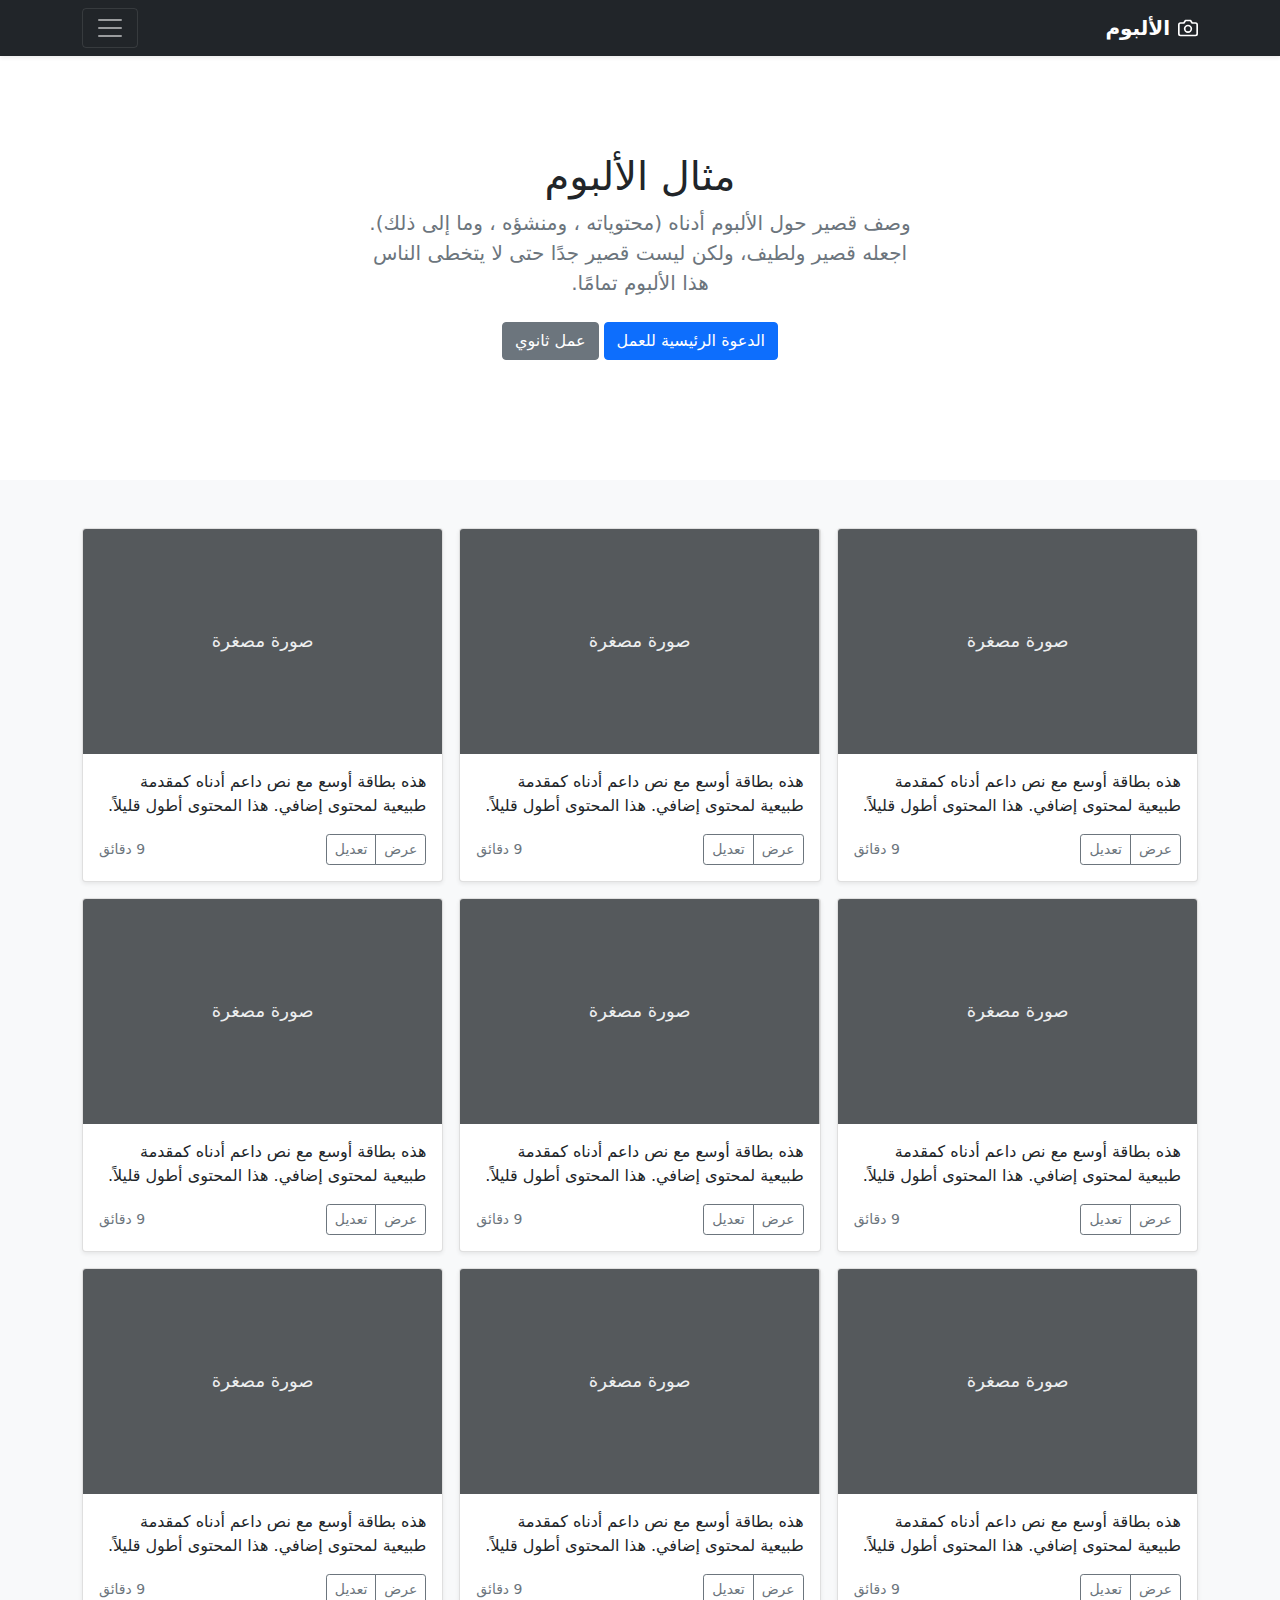
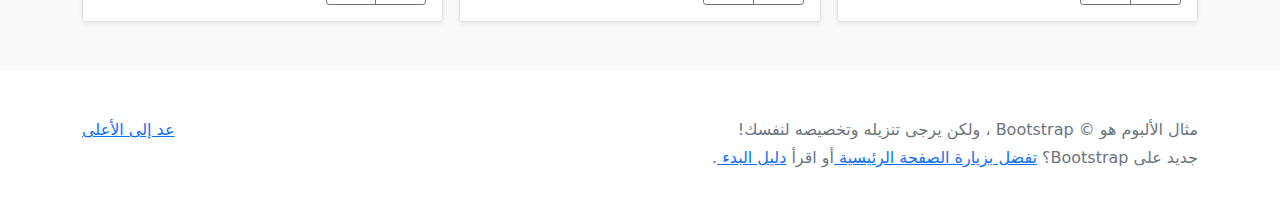
==== bootstrap-5.0.1-examples/album-rtl/index.html @ 57a70f14 "Mi segundo commit" ====
<!doctype html>
<html lang="ar" dir="rtl">
  <head>
    <meta charset="utf-8">
    <meta name="viewport" content="width=device-width, initial-scale=1">
    <meta name="description" content="">
    <meta name="author" content="Mark Otto, Jacob Thornton, and Bootstrap contributors">
    <meta name="generator" content="Hugo 0.83.1">
    <title>مثال الألبوم · Bootstrap v5.0</title>

    <link rel="canonical" href="https://getbootstrap.com/docs/5.0/examples/album-rtl/">

    

    <!-- Bootstrap core CSS -->
<link href="../assets/dist/css/bootstrap.rtl.min.css" rel="stylesheet">

    <style>
      .bd-placeholder-img {
        font-size: 1.125rem;
        text-anchor: middle;
        -webkit-user-select: none;
        -moz-user-select: none;
        user-select: none;
      }

      @media (min-width: 768px) {
        .bd-placeholder-img-lg {
          font-size: 3.5rem;
        }
      }
    </style>

    
  </head>
  <body>
    
<header>
  <div class="collapse bg-dark" id="navbarHeader">
    <div class="container">
      <div class="row">
        <div class="col-sm-8 col-md-7 py-4">
          <h4 class="text-white">حول</h4>
          <p class="text-muted">أضف بعض المعلومات حول الألبوم، المؤلف، أو أي سياق خلفية آخر. اجعلها بضع جمل حتى يتمكن الزوار من التقاط بعض التلميحات المفيدة. ثم اربطها ببعض مواقع التواصل الاجتماعي أو معلومات الاتصال.</p>
        </div>
        <div class="col-sm-4 offset-md-1 py-4">
          <h4 class="text-white">تواصل معي</h4>
          <ul class="list-unstyled">
            <li><a href="#" class="text-white">تابعني على تويتر</a></li>
            <li><a href="#" class="text-white">شاركني الإعجاب في فيسبوك</a></li>
            <li><a href="#" class="text-white">راسلني على البريد الإلكتروني</a></li>
          </ul>
        </div>
      </div>
    </div>
  </div>
  <div class="navbar navbar-dark bg-dark shadow-sm">
    <div class="container">
      <a href="#" class="navbar-brand d-flex align-items-center">
        <svg xmlns="http://www.w3.org/2000/svg" width="20" height="20" fill="none" stroke="currentColor" stroke-linecap="round" stroke-linejoin="round" stroke-width="2" aria-hidden="true" class="me-2" viewBox="0 0 24 24"><path d="M23 19a2 2 0 0 1-2 2H3a2 2 0 0 1-2-2V8a2 2 0 0 1 2-2h4l2-3h6l2 3h4a2 2 0 0 1 2 2z"/><circle cx="12" cy="13" r="4"/></svg>
        <strong>الألبوم</strong>
      </a>
      <button class="navbar-toggler" type="button" data-bs-toggle="collapse" data-bs-target="#navbarHeader" aria-controls="navbarHeader" aria-expanded="false" aria-label="تبديل التنقل">
        <span class="navbar-toggler-icon"></span>
      </button>
    </div>
  </div>
</header>

<main>

  <section class="py-5 text-center container">
    <div class="row py-lg-5">
      <div class="col-lg-6 col-md-8 mx-auto">
        <h1 class="fw-light">مثال الألبوم</h1>
        <p class="lead text-muted">وصف قصير حول الألبوم أدناه (محتوياته ، ومنشؤه ، وما إلى ذلك). اجعله قصير ولطيف، ولكن ليست قصير جدًا حتى لا يتخطى الناس هذا الألبوم تمامًا.</p>
        <p>
          <a href="#" class="btn btn-primary my-2">الدعوة الرئيسية للعمل</a>
          <a href="#" class="btn btn-secondary my-2">عمل ثانوي</a>
        </p>
      </div>
    </div>
  </section>

  <div class="album py-5 bg-light">
    <div class="container">

      <div class="row row-cols-1 row-cols-sm-2 row-cols-md-3 g-3">
        <div class="col">
          <div class="card shadow-sm">
            <svg class="bd-placeholder-img card-img-top" width="100%" height="225" xmlns="http://www.w3.org/2000/svg" role="img" aria-label="Placeholder: صورة مصغرة" preserveAspectRatio="xMidYMid slice" focusable="false"><title>Placeholder</title><rect width="100%" height="100%" fill="#55595c"/><text x="50%" y="50%" fill="#eceeef" dy=".3em">صورة مصغرة</text></svg>

            <div class="card-body">
              <p class="card-text">هذه بطاقة أوسع مع نص داعم أدناه كمقدمة طبيعية لمحتوى إضافي. هذا المحتوى أطول قليلاً.</p>
              <div class="d-flex justify-content-between align-items-center">
                <div class="btn-group">
                  <button type="button" class="btn btn-sm btn-outline-secondary">عرض</button>
                  <button type="button" class="btn btn-sm btn-outline-secondary">تعديل</button>
                </div>
                <small class="text-muted">9 دقائق</small>
              </div>
            </div>
          </div>
        </div>
        <div class="col">
          <div class="card shadow-sm">
            <svg class="bd-placeholder-img card-img-top" width="100%" height="225" xmlns="http://www.w3.org/2000/svg" role="img" aria-label="Placeholder: صورة مصغرة" preserveAspectRatio="xMidYMid slice" focusable="false"><title>Placeholder</title><rect width="100%" height="100%" fill="#55595c"/><text x="50%" y="50%" fill="#eceeef" dy=".3em">صورة مصغرة</text></svg>

            <div class="card-body">
              <p class="card-text">هذه بطاقة أوسع مع نص داعم أدناه كمقدمة طبيعية لمحتوى إضافي. هذا المحتوى أطول قليلاً.</p>
              <div class="d-flex justify-content-between align-items-center">
                <div class="btn-group">
                  <button type="button" class="btn btn-sm btn-outline-secondary">عرض</button>
                  <button type="button" class="btn btn-sm btn-outline-secondary">تعديل</button>
                </div>
                <small class="text-muted">9 دقائق</small>
              </div>
            </div>
          </div>
        </div>
        <div class="col">
          <div class="card shadow-sm">
            <svg class="bd-placeholder-img card-img-top" width="100%" height="225" xmlns="http://www.w3.org/2000/svg" role="img" aria-label="Placeholder: صورة مصغرة" preserveAspectRatio="xMidYMid slice" focusable="false"><title>Placeholder</title><rect width="100%" height="100%" fill="#55595c"/><text x="50%" y="50%" fill="#eceeef" dy=".3em">صورة مصغرة</text></svg>

            <div class="card-body">
              <p class="card-text">هذه بطاقة أوسع مع نص داعم أدناه كمقدمة طبيعية لمحتوى إضافي. هذا المحتوى أطول قليلاً.</p>
              <div class="d-flex justify-content-between align-items-center">
                <div class="btn-group">
                  <button type="button" class="btn btn-sm btn-outline-secondary">عرض</button>
                  <button type="button" class="btn btn-sm btn-outline-secondary">تعديل</button>
                </div>
                <small class="text-muted">9 دقائق</small>
              </div>
            </div>
          </div>
        </div>

        <div class="col">
          <div class="card shadow-sm">
            <svg class="bd-placeholder-img card-img-top" width="100%" height="225" xmlns="http://www.w3.org/2000/svg" role="img" aria-label="Placeholder: صورة مصغرة" preserveAspectRatio="xMidYMid slice" focusable="false"><title>Placeholder</title><rect width="100%" height="100%" fill="#55595c"/><text x="50%" y="50%" fill="#eceeef" dy=".3em">صورة مصغرة</text></svg>

            <div class="card-body">
              <p class="card-text">هذه بطاقة أوسع مع نص داعم أدناه كمقدمة طبيعية لمحتوى إضافي. هذا المحتوى أطول قليلاً.</p>
              <div class="d-flex justify-content-between align-items-center">
                <div class="btn-group">
                  <button type="button" class="btn btn-sm btn-outline-secondary">عرض</button>
                  <button type="button" class="btn btn-sm btn-outline-secondary">تعديل</button>
                </div>
                <small class="text-muted">9 دقائق</small>
              </div>
            </div>
          </div>
        </div>
        <div class="col">
          <div class="card shadow-sm">
            <svg class="bd-placeholder-img card-img-top" width="100%" height="225" xmlns="http://www.w3.org/2000/svg" role="img" aria-label="Placeholder: صورة مصغرة" preserveAspectRatio="xMidYMid slice" focusable="false"><title>Placeholder</title><rect width="100%" height="100%" fill="#55595c"/><text x="50%" y="50%" fill="#eceeef" dy=".3em">صورة مصغرة</text></svg>

            <div class="card-body">
              <p class="card-text">هذه بطاقة أوسع مع نص داعم أدناه كمقدمة طبيعية لمحتوى إضافي. هذا المحتوى أطول قليلاً.</p>
              <div class="d-flex justify-content-between align-items-center">
                <div class="btn-group">
                  <button type="button" class="btn btn-sm btn-outline-secondary">عرض</button>
                  <button type="button" class="btn btn-sm btn-outline-secondary">تعديل</button>
                </div>
                <small class="text-muted">9 دقائق</small>
              </div>
            </div>
          </div>
        </div>
        <div class="col">
          <div class="card shadow-sm">
            <svg class="bd-placeholder-img card-img-top" width="100%" height="225" xmlns="http://www.w3.org/2000/svg" role="img" aria-label="Placeholder: صورة مصغرة" preserveAspectRatio="xMidYMid slice" focusable="false"><title>Placeholder</title><rect width="100%" height="100%" fill="#55595c"/><text x="50%" y="50%" fill="#eceeef" dy=".3em">صورة مصغرة</text></svg>

            <div class="card-body">
              <p class="card-text">هذه بطاقة أوسع مع نص داعم أدناه كمقدمة طبيعية لمحتوى إضافي. هذا المحتوى أطول قليلاً.</p>
              <div class="d-flex justify-content-between align-items-center">
                <div class="btn-group">
                  <button type="button" class="btn btn-sm btn-outline-secondary">عرض</button>
                  <button type="button" class="btn btn-sm btn-outline-secondary">تعديل</button>
                </div>
                <small class="text-muted">9 دقائق</small>
              </div>
            </div>
          </div>
        </div>

        <div class="col">
          <div class="card shadow-sm">
            <svg class="bd-placeholder-img card-img-top" width="100%" height="225" xmlns="http://www.w3.org/2000/svg" role="img" aria-label="Placeholder: صورة مصغرة" preserveAspectRatio="xMidYMid slice" focusable="false"><title>Placeholder</title><rect width="100%" height="100%" fill="#55595c"/><text x="50%" y="50%" fill="#eceeef" dy=".3em">صورة مصغرة</text></svg>

            <div class="card-body">
              <p class="card-text">هذه بطاقة أوسع مع نص داعم أدناه كمقدمة طبيعية لمحتوى إضافي. هذا المحتوى أطول قليلاً.</p>
              <div class="d-flex justify-content-between align-items-center">
                <div class="btn-group">
                  <button type="button" class="btn btn-sm btn-outline-secondary">عرض</button>
                  <button type="button" class="btn btn-sm btn-outline-secondary">تعديل</button>
                </div>
                <small class="text-muted">9 دقائق</small>
              </div>
            </div>
          </div>
        </div>
        <div class="col">
          <div class="card shadow-sm">
            <svg class="bd-placeholder-img card-img-top" width="100%" height="225" xmlns="http://www.w3.org/2000/svg" role="img" aria-label="Placeholder: صورة مصغرة" preserveAspectRatio="xMidYMid slice" focusable="false"><title>Placeholder</title><rect width="100%" height="100%" fill="#55595c"/><text x="50%" y="50%" fill="#eceeef" dy=".3em">صورة مصغرة</text></svg>

            <div class="card-body">
              <p class="card-text">هذه بطاقة أوسع مع نص داعم أدناه كمقدمة طبيعية لمحتوى إضافي. هذا المحتوى أطول قليلاً.</p>
              <div class="d-flex justify-content-between align-items-center">
                <div class="btn-group">
                  <button type="button" class="btn btn-sm btn-outline-secondary">عرض</button>
                  <button type="button" class="btn btn-sm btn-outline-secondary">تعديل</button>
                </div>
                <small class="text-muted">9 دقائق</small>
              </div>
            </div>
          </div>
        </div>
        <div class="col">
          <div class="card shadow-sm">
            <svg class="bd-placeholder-img card-img-top" width="100%" height="225" xmlns="http://www.w3.org/2000/svg" role="img" aria-label="Placeholder: صورة مصغرة" preserveAspectRatio="xMidYMid slice" focusable="false"><title>Placeholder</title><rect width="100%" height="100%" fill="#55595c"/><text x="50%" y="50%" fill="#eceeef" dy=".3em">صورة مصغرة</text></svg>

            <div class="card-body">
              <p class="card-text">هذه بطاقة أوسع مع نص داعم أدناه كمقدمة طبيعية لمحتوى إضافي. هذا المحتوى أطول قليلاً.</p>
              <div class="d-flex justify-content-between align-items-center">
                <div class="btn-group">
                  <button type="button" class="btn btn-sm btn-outline-secondary">عرض</button>
                  <button type="button" class="btn btn-sm btn-outline-secondary">تعديل</button>
                </div>
                <small class="text-muted">9 دقائق</small>
              </div>
            </div>
          </div>
        </div>
      </div>
    </div>
  </div>

</main>

<footer class="text-muted py-5">
  <div class="container">
    <p class="float-end mb-1">
      <a href="#">عد إلى الأعلى</a>
    </p>
    <p class="mb-1">مثال الألبوم هو © Bootstrap ، ولكن يرجى تنزيله وتخصيصه لنفسك!</p>
    <p class="mb-0">جديد على Bootstrap؟ <a href="/"> تفضل بزيارة الصفحة الرئيسية </a> أو اقرأ <a href="../getting-started/introduction/ "> دليل البدء </a>.</p>
  </div>
</footer>


    <script src="../assets/dist/js/bootstrap.bundle.min.js"></script>

      
  </body>
</html>
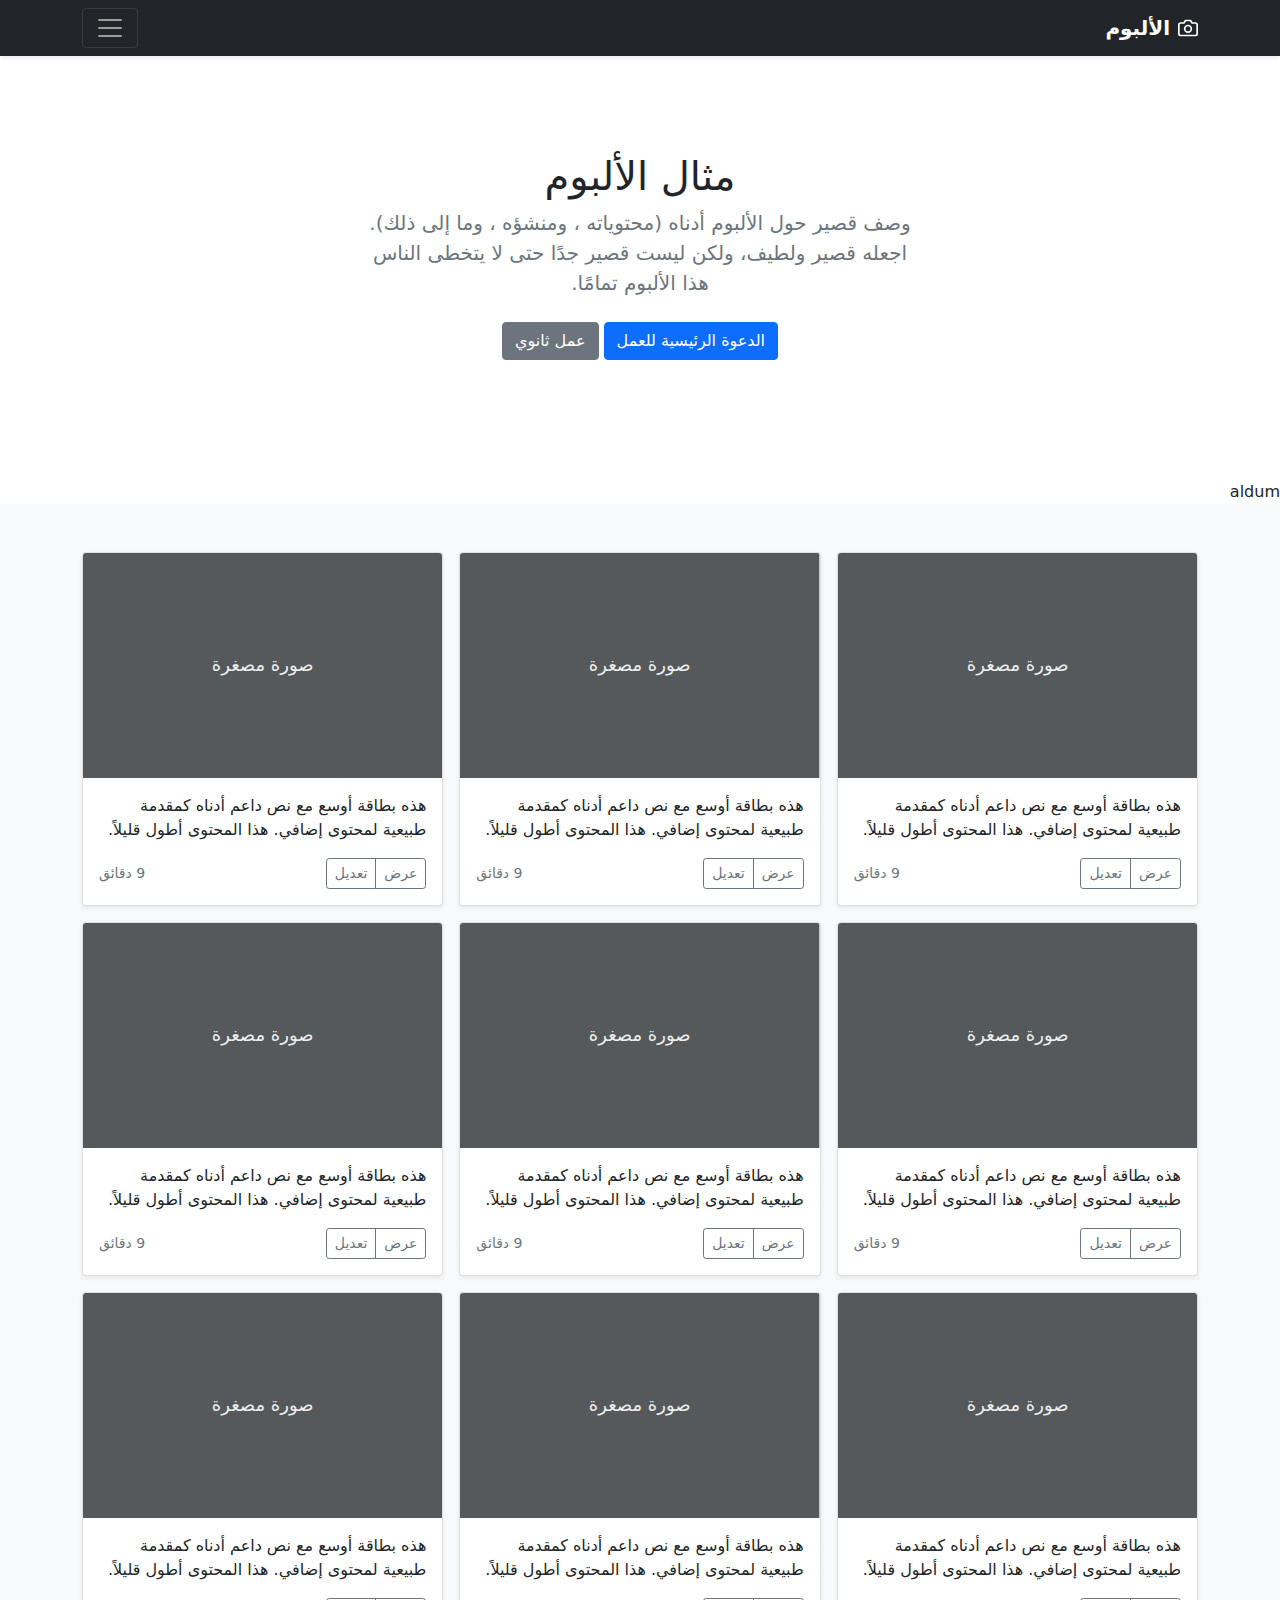
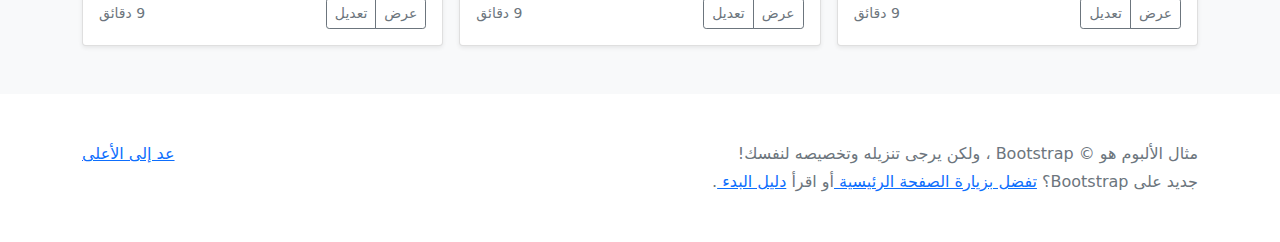
==== commit be088f63: "Subieron archivos de Practica 4" ====
--- a/bootstrap-5.0.1-examples/album-rtl/index.html
+++ b/bootstrap-5.0.1-examples/album-rtl/index.html
@@ -81,7 +81,7 @@
       </div>
     </div>
   </section>
-
+aldum
   <div class="album py-5 bg-light">
     <div class="container">
 
